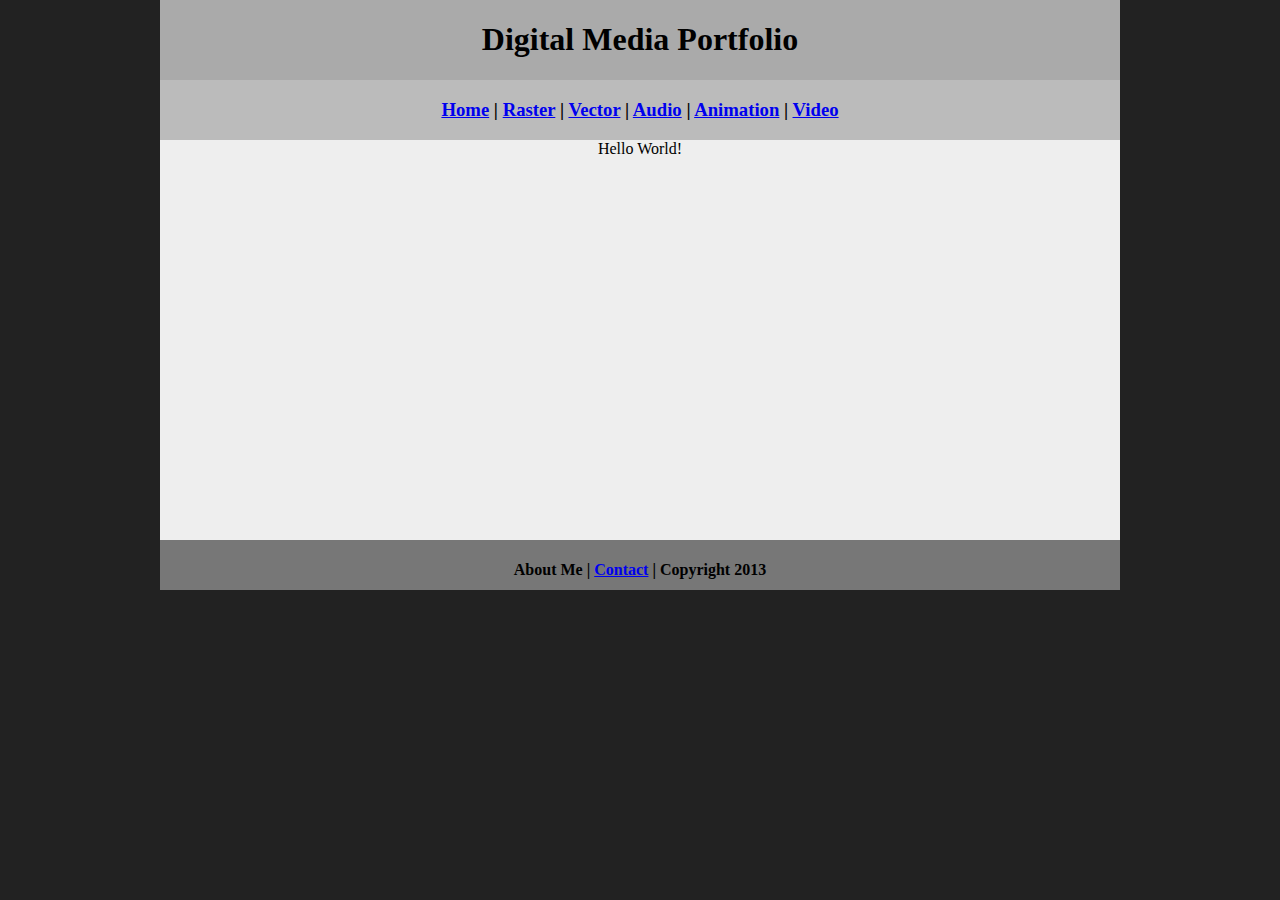
==== index.html @ 7b8f1d83 "Add files via upload" ====
<!DOCTYPE html>
<html class="homePage">
<head>
	<!-- This is a comment! Text here will be ignored by the browser. -->
	<meta charset="UTF-8">
	<title>My Portfolio</title>
	<link href="myCSS.css" rel="stylesheet" type="text/css">
</head>
<body>
<div class="container">
  <div class="header">
  	<h1>Digital Media Portfolio</h1>
  </div>
  <div class="nav">
    <h3><a href="index.html">Home</a> | <a href="raster.html">Raster</a> | <a href="vector.html">Vector</a> | <a href="audio.html">Audio</a> | <a href="animation.html">Animation</a> | <a href="video.html">Video</a></h3>
  </div>
  <div class="content">Hello World!</div>
  <div class="footer">
    <h4>About Me | <a href="lucagonz9696@granitesd.org">Contact</a> | Copyright 2013</h4>
  </div>
</div>
</body>
</html>
---- myCSS.css ----
@charset "UTF-8";
/* This is a comment! Text here will be ignored by the browser. */
body {
	margin: 0 auto;
}
.homePage {
	background: #222222;
}
.container {
	width: 960px;
	margin: 0 auto;
}
.header {
	background: #AAAAAA;
	text-align: center;
	margin: 0px;
	padding: 5;
	float: left;
	width: 100%;
	height: 80px;
	
}
.nav {
	background: #BBBBBB;
	margin: 0px;
	padding: 5;
	float: left;
	width: 100%;
	height: 60px;
	text-align: center;
}
.content {
	background: #EEEEEE;
	margin: 0px;
	float: left;
	width: 100%;
	height: 400px;
	text-align: center;
}
.footer {
	background: #777777;
	margin: 0px;
	float: left;
	width: 100%;
	height: 50px;
	text-align: center;
}
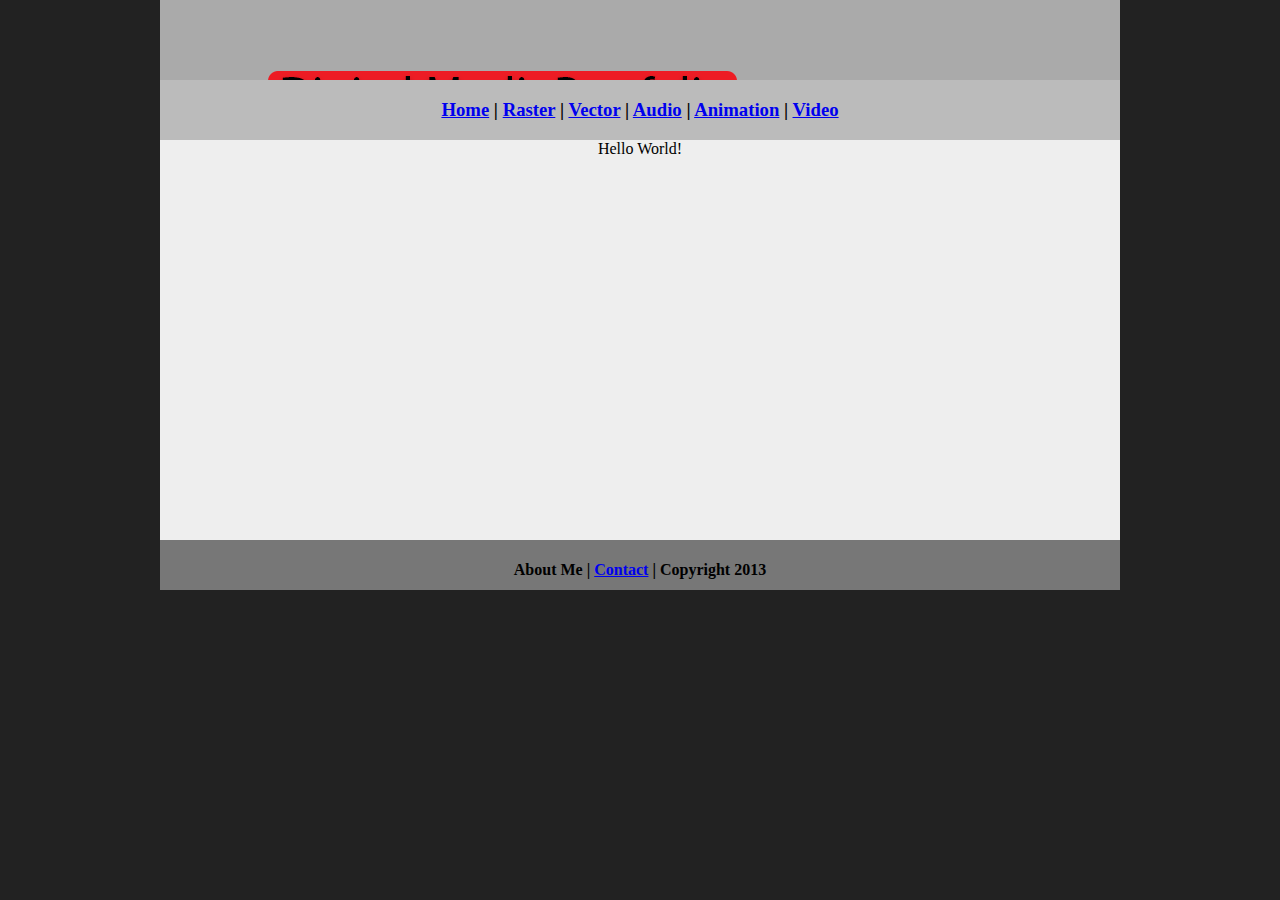
==== commit d847ac49: "Add files via upload" ====
--- a/index.html
+++ b/index.html
@@ -7,9 +7,10 @@
 	<link href="myCSS.css" rel="stylesheet" type="text/css">
 </head>
 <body>
+
 <div class="container">
   <div class="header">
-  	<h1>Digital Media Portfolio</h1>
+  	<h1><img src="banner.png" width="960" height="100" alt=""/>&nbsp;</h1>
   </div>
   <div class="nav">
     <h3><a href="index.html">Home</a> | <a href="raster.html">Raster</a> | <a href="vector.html">Vector</a> | <a href="audio.html">Audio</a> | <a href="animation.html">Animation</a> | <a href="video.html">Video</a></h3>
